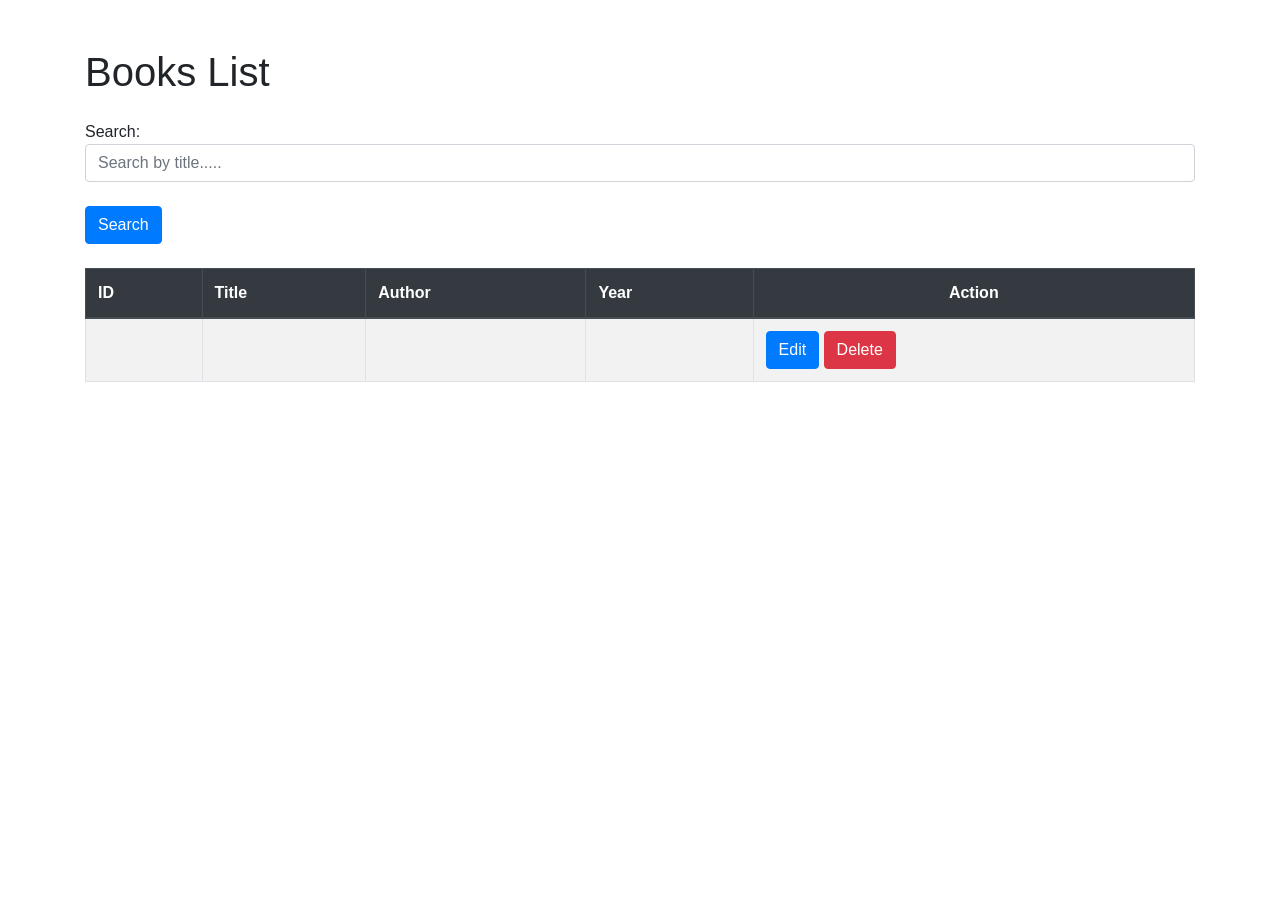
==== Lab_Api_thym/Demo/src/main/resources/templates/index.html @ 83f3fc2c "Lab_Thymeleaf_API" ====
<!DOCTYPE html>
<html lang="en">
<head>
    <meta charset="UTF-8">
    <meta name="viewport" content="width=device-width, initial-scale=1.0">
    <title>Books</title>
    <link rel="stylesheet" th:href="@{/css/style.css}">
    <link rel="stylesheet" href="https://stackpath.bootstrapcdn.com/bootstrap/4.5.2/css/bootstrap.min.css">
</head>
<body>
<div class="container mt-5">
    <h1 class="mb-4">Books List</h1>
    <div>
        Search: <input type="text" id="search" class="form-control mb-4" placeholder="Search by title.....">
        <button class="btn btn-primary mb-4" onclick="searchBooks()">Search</button>
    </div>

    <table class="table table-striped table-bordered">
        <thead class="thead-dark">
        <tr>
            <th>ID</th>
            <th>Title</th>
            <th>Author</th>
            <th>Year</th>
            <th class="text-center">Action</th>
        </tr>
        </thead>
        <tbody>
        <tr th:each="book : ${books}">
            <td th:text="${book.id}"></td>
            <td th:text="${book.title}"></td>
            <td th:text="${book.author}"></td>
            <td th:text="${book.year}"></td>
            <td>
                <button class="btn btn-primary">Edit</button>
                <button class="btn btn-danger">Delete</button>
            </td>
        </tr>
        </tbody>
    </table>
</div>

<script th:src="@{/js/main.js}"></script>
<script src="https://code.jquery.com/jquery-3.5.1.slim.min.js"></script>
<script src="https://cdn.jsdelivr.net/npm/@popperjs/core@2.9.2/dist/umd/popper.min.js"></script>
<script src="https://stackpath.bootstrapcdn.com/bootstrap/4.5.2/js/bootstrap.min.js"></script>
</body>
</html>
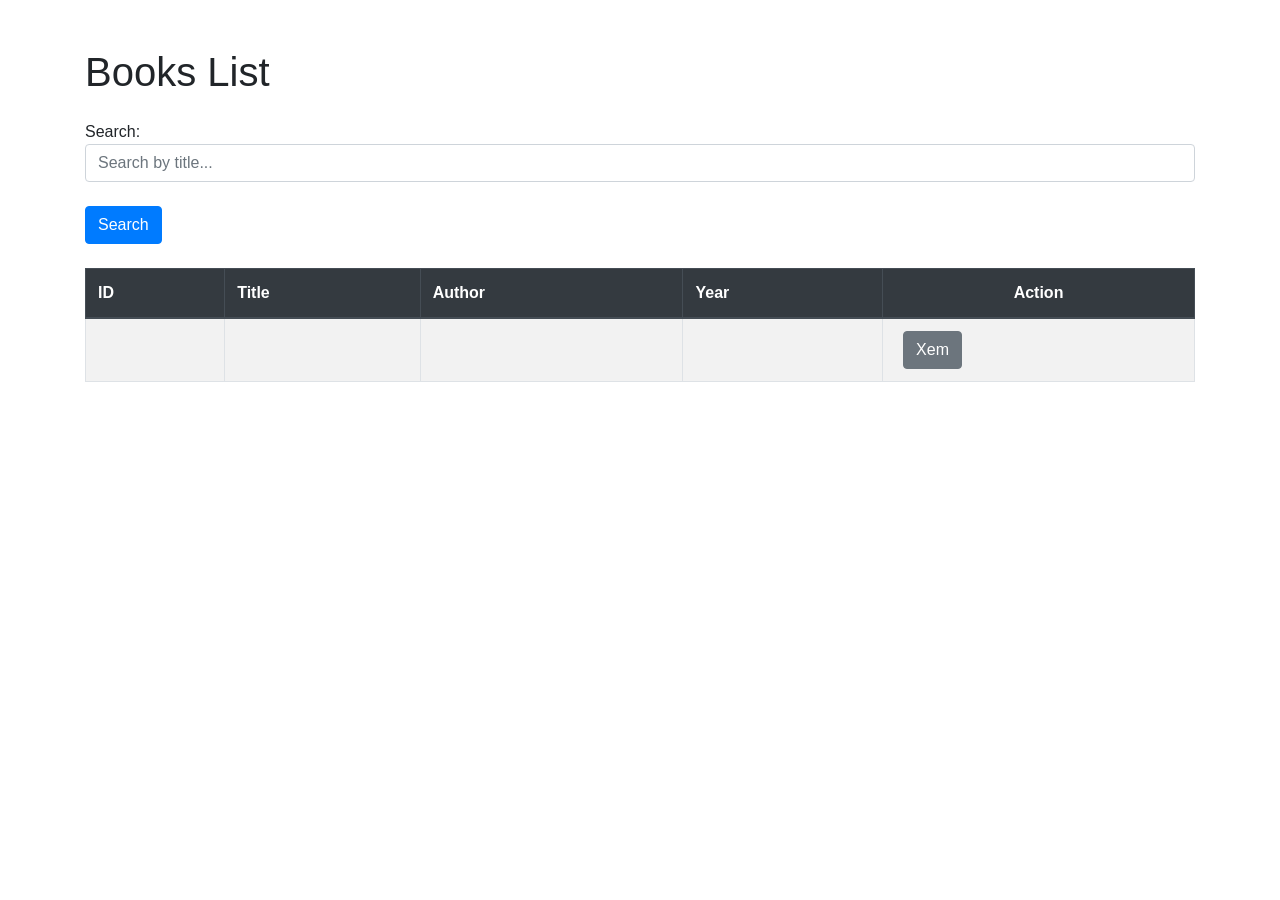
==== commit 9f2340b0: "data template" ====
--- a/Lab_Api_thym/Demo/src/main/resources/templates/index.html
+++ b/Lab_Api_thym/Demo/src/main/resources/templates/index.html
@@ -1,5 +1,5 @@
 <!DOCTYPE html>
-<html lang="en">
+<html lang="en" xmlns:th="http://www.thymeleaf.org" > <!--thymeleaf namespace : gợi ý cu pháp cho thymeleaf-->
 <head>
     <meta charset="UTF-8">
     <meta name="viewport" content="width=device-width, initial-scale=1.0">
@@ -10,10 +10,10 @@
 <body>
 <div class="container mt-5">
     <h1 class="mb-4">Books List</h1>
-    <div>
-        Search: <input type="text" id="search" class="form-control mb-4" placeholder="Search by title.....">
-        <button class="btn btn-primary mb-4" onclick="searchBooks()">Search</button>
-    </div>
+    <form action="/" method="get">
+        Search: <input type="text" id="search" name="title" class="form-control mb-4" placeholder="Search by title...">
+        <button type="submit" class="btn btn-primary mb-4">Search</button>
+    </form>
 
     <table class="table table-striped table-bordered">
         <thead class="thead-dark">
@@ -26,14 +26,17 @@
         </tr>
         </thead>
         <tbody>
-        <tr th:each="book : ${books}">
+        <tr th:each="book : ${books}" th:classappend="${book.id % 2 == 0} ? 'table-primary' : 'table-secondary'">
             <td th:text="${book.id}"></td>
             <td th:text="${book.title}"></td>
             <td th:text="${book.author}"></td>
             <td th:text="${book.year}"></td>
             <td>
-                <button class="btn btn-primary">Edit</button>
-                <button class="btn btn-danger">Delete</button>
+<!--                <button class="btn btn-primary">Edit</button>-->
+<!--                <button class="btn btn-danger ml-2">Delete</button>-->
+                <a th:href="'/books/' + ${book.id}" class="btn btn-secondary ml-2">Xem</a>
+<!--                <a th:href="|/books/${book.id}|" class="btn btn-secondary ml-2">Xem</a>-->
+<!--                <a th:href="@{/books/{id}(id=${book.id})}" class="btn btn-secondary ml-2">Xem</a>-->
             </td>
         </tr>
         </tbody>
